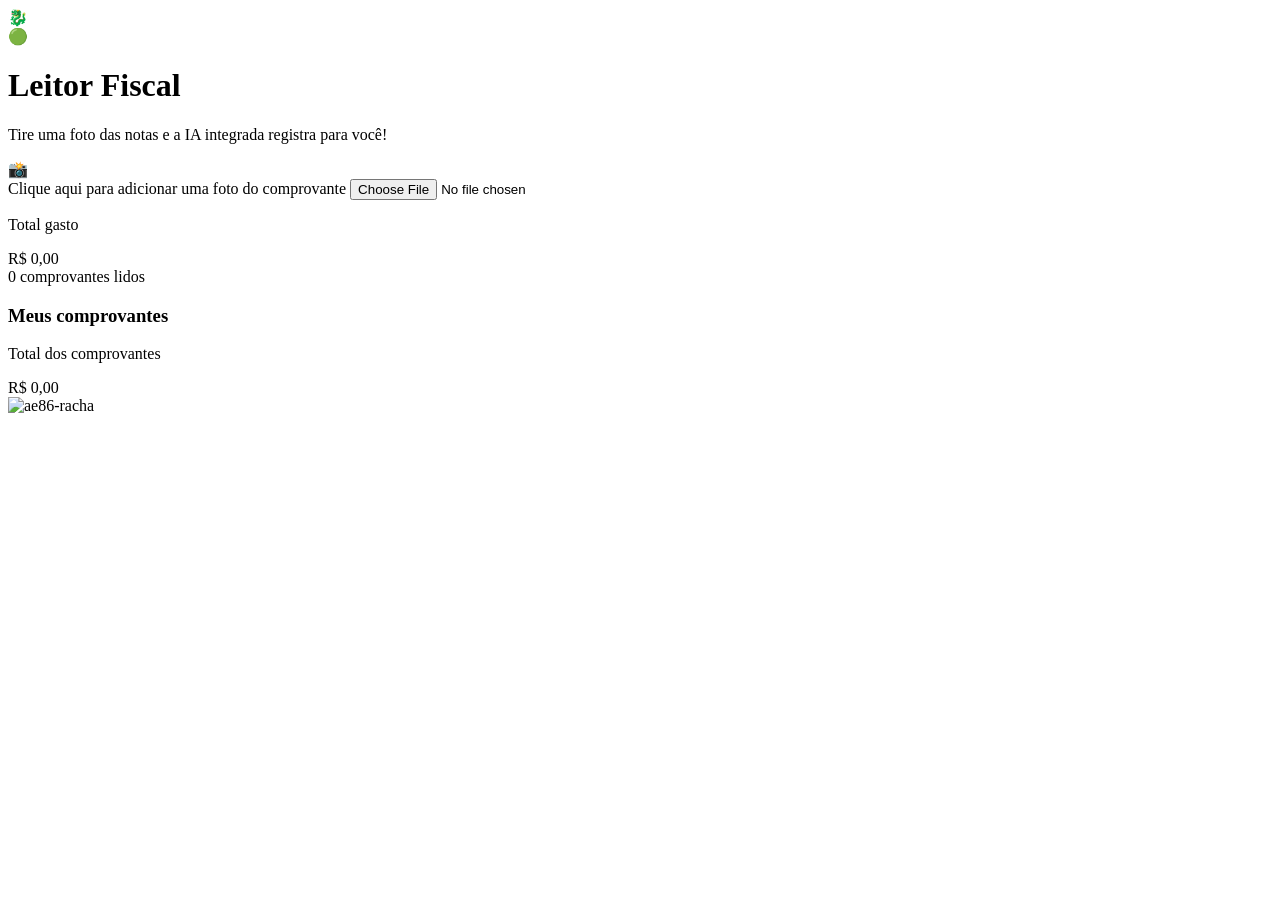
==== index.html @ 0eb494cf "Rename Projeto Contabilizar Nota Fiscais  Por foto/index.html to index.html" ====
<!DOCTYPE html>
<html lang="pt-BR">

<head>
<meta http-equiv="X-UA-Compatible" content="IE=edge">
<meta charset="UTF-8">
<meta
 name="viewport"
content="width=device-width, initial-scale=1.0"
 >

<title>Leitor Fiscal</title>

<link
 rel="stylesheet"
 href="./style.css"
>

</head>


<body>


 <!-- ==========================================
      VEGETAÇÃO LATERAL ESQUERDA
 =========================================== -->

<div class="folhagem folhagem-esquerda">

<span class="folha folha1"></span>
<span class="folha folha2"></span>
<span class="folha folha3"></span>
<span class="folha folha4"></span>
<span class="folha folha5"></span>

</div>


<!-- ==========================================
     VEGETAÇÃO LATERAL DIREITA
=========================================== -->

<div class="folhagem folhagem-direita">

<span class="folha folha1"></span>
<span class="folha folha2"></span>
<span class="folha folha3"></span>
<span class="folha folha4"></span>
<span class="folha folha5"></span>

</div>


<!-- ==========================================
     DRAGÃO
=========================================== -->

<div id="dragao">🐉</div>


<!-- ==========================================
      TÍTULO + BOLA
=========================================== -->

<div class="titulo-flor">

<div class="bola-fundo">

<div class="flores-girando">
                🟢
</div>

</div>


<h1>
    Leitor Fiscal 
</h1>

</div>

<!-- ==========================================
      DESCRIÇÃO
=========================================== -->

<p class="ofzr">
    Tire uma foto das notas e a IA integrada
    registra para você!

</p>


<!-- ==========================================
     BOTÃO PARA ENVIAR FOTO
 =========================================== -->

<label for="foto">

    📸
<br>

Clique aqui para adicionar uma foto
do comprovante


<input
id="foto"
class="foto"
type="file"
accept="image/*"
onchange="Lerfoto(event)"
 >

</label>


<!-- ==========================================
   RESUMO
=========================================== -->

<div class="resumo">

<p>
Total gasto
</p>


<div class="refvalor">
 R$ 0,00
</div>

<div class="contador">
0 comprovantes lidos
</div>

</div>


<!-- ==========================================
  MEUS COMPROVANTES
=========================================== -->

<div class="comprovantes-area">

<div class="comprovantes-topo">

<h3>
  Meus comprovantes
</h3>


<button
id="verMais"
onclick="mostrarTodos()"
style="display: none;"
>
Ver mais
</button>

</div>


<div
class="miniaturas"
id="miniaturas"
></div>

</div>


<!-- ==========================================
 RESULTADOS DA IA
=========================================== -->

<div class="lista"></div>


<!-- ==========================================
  TOTAL GERAL
=========================================== -->

<div class="total-area">

<p>
 Total dos comprovantes
</p>


<div id="total">
   R$ 0,00
</div>

</div>

<img src="https://i.redd.it/izae5l7vgxtg1.gif" alt="ae86-racha"
width="450">
<!-- ==========================================
  PUTER AI
=========================================== -->

<script src="https://js.puter.com/v2/"></script>


<!-- ==========================================
   JAVASCRIPT DO PROJETO
=========================================== -->

<script src="./scripts.js"></script>


<!-- ==========================================
 DRAGÃO SEGUINDO O MOUSE
=========================================== -->

<script>

const dragao =
document.getElementById("dragao");

let mouseX = 0;
let mouseY = 0;

let dragaoX = 0;
let dragaoY = 0;


document.addEventListener(
"mousemove",
function(event) {

mouseX =
event.clientX;

mouseY =
event.clientY;

} );

function seguirMouse() {

dragaoX +=
(mouseX - dragaoX) * 0.08;

dragaoY +=
(mouseY - dragaoY) * 0.08;


dragao.style.left =
dragaoX + "px";

dragao.style.top =
dragaoY + "px";


requestAnimationFrame(
seguirMouse);

}


seguirMouse();
</script>

</body>

</html>
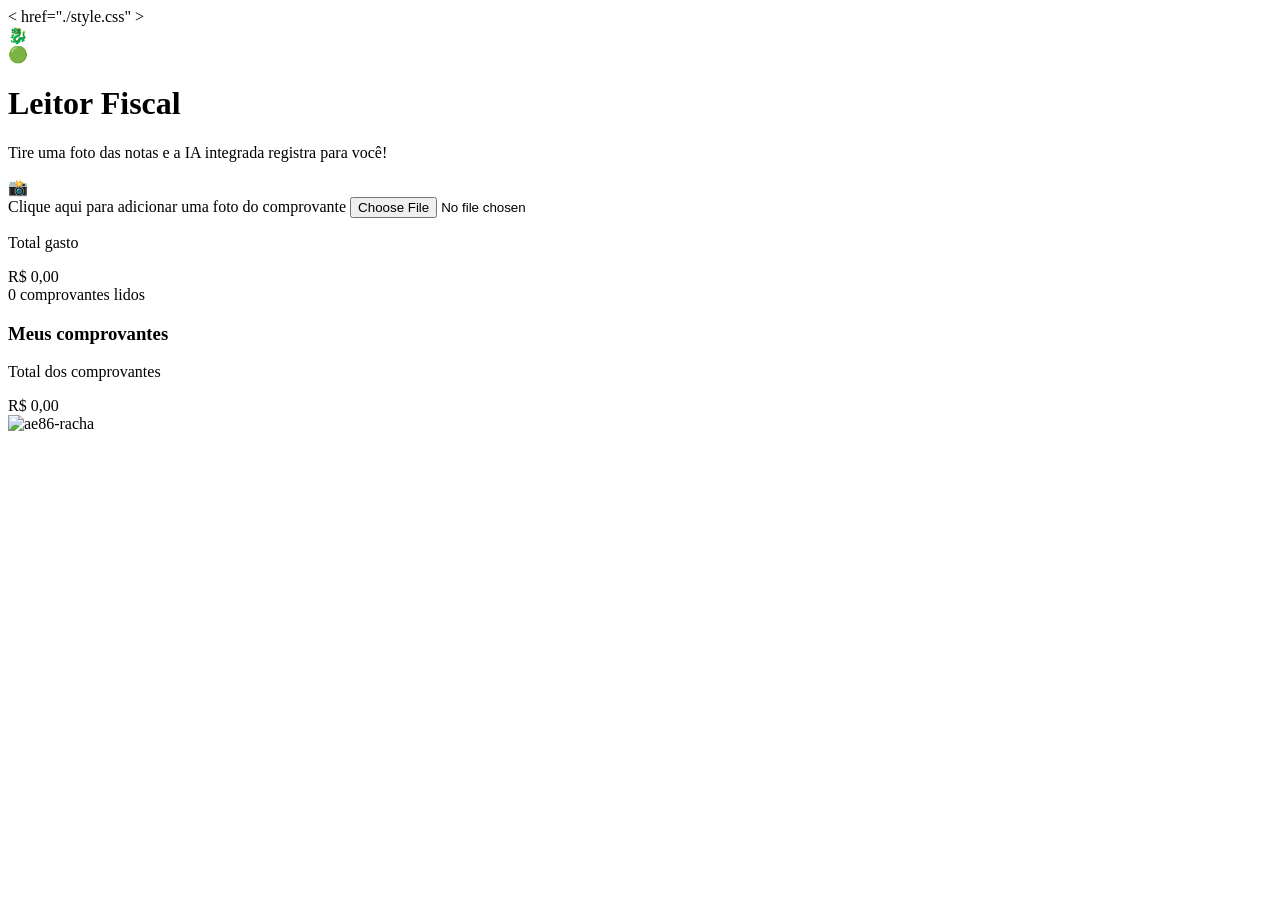
==== commit 533f5b77: "Fix HTML syntax for link tag" ====
--- a/index.html
+++ b/index.html
@@ -12,8 +12,7 @@
 
 <title>Leitor Fiscal</title>
 
-<link
- rel="stylesheet"
+<
  href="./style.css"
 >
 
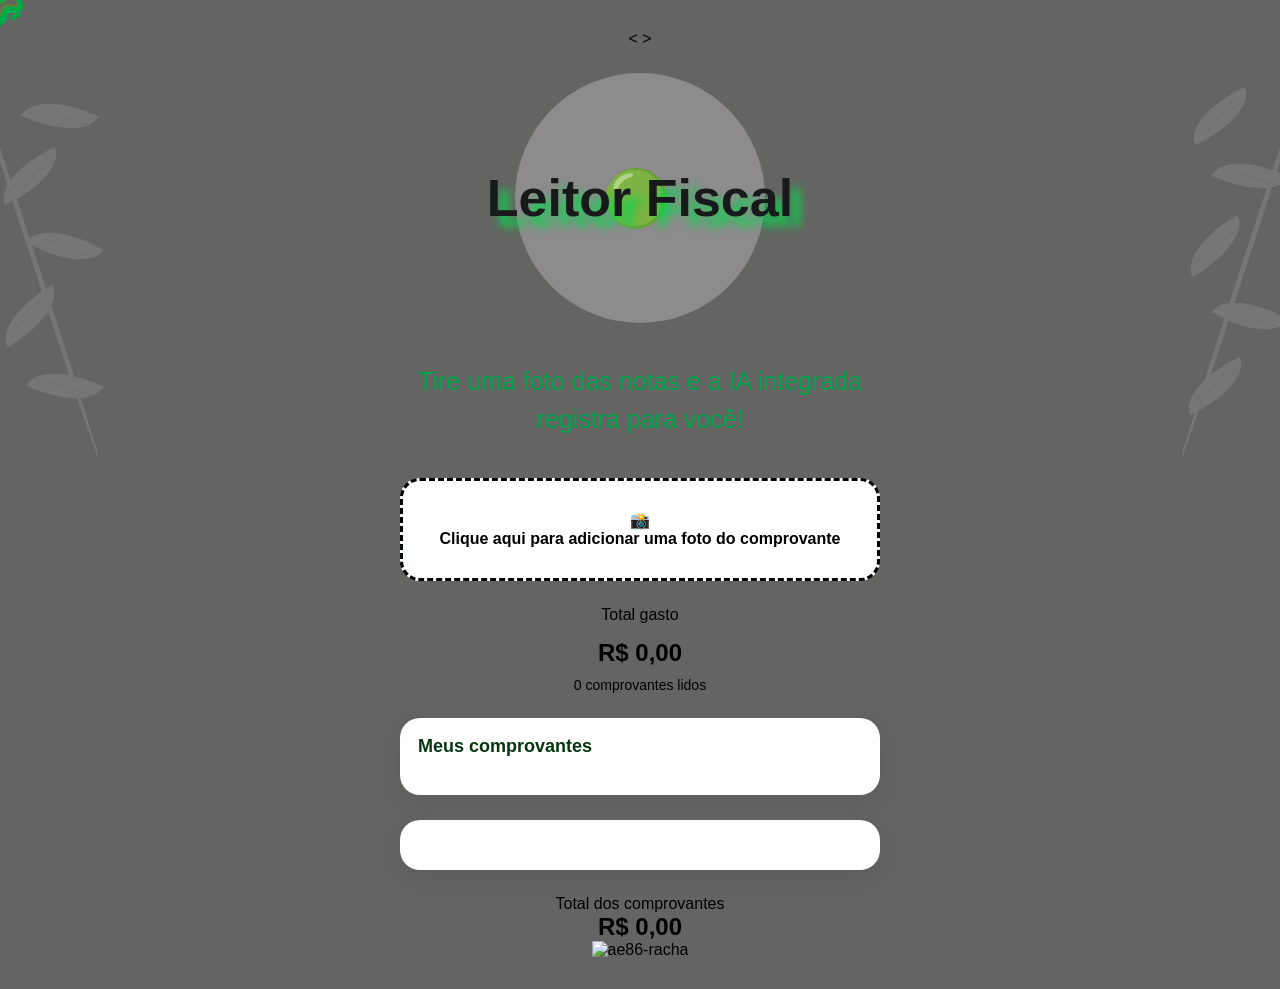
==== commit f3a60a15: "Fix stylesheet link case sensitivity" ====
--- a/index.html
+++ b/index.html
@@ -13,7 +13,7 @@
 <title>Leitor Fiscal</title>
 
 <
- href="./style.css"
+ <link rel="stylesheet" href="Style.css">
 >
 
 </head>
--- a/Style.css
+++ b/Style.css
@@ -0,0 +1,481 @@
+
+* {
+margin: 0;
+padding: 0;
+box-sizing: border-box;
+}
+
+/* ==========================================
+   DRAGÃO
+========================================== */
+
+#dragao {
+position: fixed;
+left: 0;
+top: 0;
+font-size: 50px;
+pointer-events: none;
+z-index: 9999;
+transform: translate(-50%, -50%);
+}
+
+/* ==========================================
+   FOLHAGEM LATERAL
+========================================== */
+
+.folhagem {
+position: fixed;
+top: 0;
+width: 180px;
+height: 100vh;
+pointer-events: none;
+z-index: 0;
+opacity: 0.18;
+}
+
+.folhagem::before {
+content: "";
+position: absolute;
+width: 5px;
+height: 430px;
+background: #c5c5c5;
+border-radius: 100%;
+top: 40px;
+}
+
+/* LADO ESQUERDO */
+
+.folhagem-esquerda {
+left: -40px;
+}
+
+.folhagem-esquerda::before {
+left: 70px;
+transform: rotate(-18deg);
+}
+
+/* LADO DIREITO */
+
+.folhagem-direita {
+right: -40px;
+}
+
+.folhagem-direita::before {
+right: 70px;
+transform: rotate(18deg);
+}
+
+/* FOLHAS */
+
+.folha {
+position: absolute;
+width: 70px;
+height: 32px;
+background: #c5c5c5;
+border-radius: 100% 0 100% 0;
+}
+
+.folha::after {
+content: "";
+position: absolute;
+width: 55px;
+height: 1px;
+background: #999999;
+top: 50%;
+left: 8px;
+transform: rotate(-8deg);
+opacity: 0.7;
+}
+
+/* FOLHAS ESQUERDAS */
+
+.folhagem-esquerda .folha1 {
+top: 100px;
+left: 65px;
+transform: rotate(25deg);
+}
+
+.folhagem-esquerda .folha2 {
+top: 160px;
+left: 35px;
+transform: rotate(-25deg);
+}
+
+.folhagem-esquerda .folha3 {
+top: 230px;
+left: 70px;
+transform: rotate(30deg);
+}
+
+.folhagem-esquerda .folha4 {
+top: 300px;
+left: 35px;
+transform: rotate(-30deg);
+}
+
+.folhagem-esquerda .folha5 {
+top: 370px;
+left: 70px;
+transform: rotate(25deg);
+}
+
+/* FOLHAS DIREITAS */
+
+.folhagem-direita .folha1 {
+top: 100px;
+right: 65px;
+transform: rotate(-25deg);
+}
+
+.folhagem-direita .folha2 {
+top: 160px;
+right: 35px;
+transform: rotate(25deg);
+}
+
+.folhagem-direita .folha3 {
+top: 230px;
+right: 70px;
+transform: rotate(-30deg);
+}
+
+.folhagem-direita .folha4 {
+top: 300px;
+right: 35px;
+transform: rotate(30deg);
+}
+
+.folhagem-direita .folha5 {
+top: 370px;
+right: 70px;
+transform: rotate(-25deg);
+}
+
+/* ==========================================
+   BODY
+========================================== */
+
+body {
+font-family: 'Poppins', sans-serif;
+background: #646462;
+color: #000000;
+max-width: 520px;
+margin: 0 auto;
+padding: 30px 20px;
+text-align: center;
+}
+
+/* ==========================================
+   TÍTULO
+========================================== */
+
+.titulo-flor {
+position: relative;
+width: 100%;
+min-height: 300px;
+display: flex;
+align-items: center;
+justify-content: center;
+overflow: visible;
+}
+
+.bola-fundo {
+position: absolute;
+width: 250px;
+height: 250px;
+background: #8d8b8c;
+border-radius: 50%;
+top: 50%;
+left: 50%;
+transform: translate(-50%, -50%);
+display: flex;
+align-items: center;
+justify-content: center;
+z-index: 0;
+overflow: hidden;
+}
+
+.flores-girando {
+font-size: 55px;
+letter-spacing: 8px;
+white-space: nowrap;
+animation: girarFlores 8s linear infinite;
+}
+
+@keyframes girarFlores {
+from {
+transform: rotate(0deg);
+}
+
+to {
+transform: rotate(360deg);
+}
+}
+
+.titulo-flor h1 {
+position: relative;
+z-index: 2;
+color: #18191b;
+font-size: 52px;
+line-height: 1.05;
+text-align: center;
+padding: 35px 15px;
+margin: 0;
+}
+
+/* ==========================================
+   DESCRIÇÃO
+========================================== */
+
+.ofzr {
+color: #03a34e;
+font-size: 25px;
+line-height: 1.5;
+padding: 15px;
+position: relative;
+z-index: 2;
+}
+
+/* ==========================================
+   BOTÃO / UPLOAD
+========================================== */
+
+label {
+background-color: white;
+color: #000000;
+border-radius: 20px;
+padding: 30px 20px;
+text-align: center;
+font-weight: bold;
+border: 3px dashed #000407;
+display: block;
+margin: 25px 0;
+cursor: pointer;
+transition: 0.2s;
+position: relative;
+z-index: 2;
+}
+
+label:hover {
+transform: translateY(-3px);
+background-color: #ffffff;
+}
+
+input {
+display: none;
+}
+
+/* ==========================================
+   RESUMO
+========================================== */
+
+.resumo {
+position: relative;
+z-index: 2;
+}
+
+.contador {
+color: #000000;
+font-size: 14px;
+margin-top: 10px;
+}
+
+.refvalor {
+color: #000000;
+font-size: 24px;
+font-weight: bold;
+margin-top: 15px;
+}
+
+/* ==========================================
+   COMPROVANTES
+========================================== */
+
+.comprovantes-area {
+background-color: rgb(255, 255, 255);
+border-radius: 20px;
+padding: 18px;
+margin-top: 25px;
+box-shadow: 0 8px 25px rgba(0, 0, 0, 0.08);
+position: relative;
+z-index: 2;
+}
+
+.comprovantes-topo {
+display: flex;
+align-items: center;
+justify-content: space-between;
+margin-bottom: 15px;
+}
+
+.comprovantes-topo h3 {
+color: #06350e;
+font-size: 18px;
+}
+
+#verMais {
+border: none;
+background: transparent;
+color: #021812;
+font-weight: bold;
+cursor: pointer;
+font-size: 14px;
+}
+
+.miniaturas {
+display: flex;
+gap: 12px;
+overflow-x: auto;
+padding-bottom: 5px;
+}
+
+.mini-comprovante {
+min-width: 110px;
+width: 110px;
+background-color: #f3f2f5;
+border-radius: 14px;
+padding: 8px;
+cursor: pointer;
+transition: 0.2s;
+}
+
+.mini-comprovante:hover {
+transform: translateY(-3px);
+}
+
+.mini-comprovante img {
+width: 94px;
+height: 115px;
+object-fit: cover;
+border-radius: 9px;
+display: block;
+}
+
+.mini-info {
+margin-top: 8px;
+display: flex;
+flex-direction: column;
+gap: 3px;
+text-align: left;
+}
+
+.mini-info strong {
+font-size: 12px;
+color: #06351e;
+}
+
+.mini-info span {
+font-size: 12px;
+font-weight: bold;
+color: #1f692f;
+}
+
+/* ==========================================
+   RESULTADO DA IA
+========================================== */
+
+.lista {
+background-color: white;
+border-radius: 20px;
+padding: 25px;
+margin-top: 25px;
+text-align: left;
+box-shadow: 0 8px 25px rgba(0, 0, 0, 0.08);
+line-height: 1.7;
+position: relative;
+z-index: 2;
+}
+
+.comprovante {
+background-color: white;
+border-radius: 14px;
+padding: 16px;
+margin-bottom: 12px;
+}
+
+.itens {
+white-space: pre-line;
+font-size: 15px;
+line-height: 1.8;
+color: #09141f;
+}
+
+.total-nota {
+display: flex;
+justify-content: space-between;
+border-top: 1px dashed #ffffff;
+padding-top: 12px;
+margin-top: 12px;
+font-size: 15px;
+color: #fff7f7;
+}
+
+/* ==========================================
+   TOTAL GERAL
+========================================== */
+
+.total-area {
+position: relative;
+z-index: 2;
+margin-top: 25px;
+}
+
+#total {
+color: #000000;
+font-size: 24px;
+font-weight: bold;
+}
+
+/* ==========================================
+   CELULAR
+========================================== */
+
+@media (max-width: 480px) {
+
+body {
+padding: 20px 15px;
+}
+
+.titulo-flor {
+ min-height: 260px;
+}
+
+.bola-fundo {
+width: 230px;
+height: 230px;
+}
+
+.flores-girando {
+font-size: 42px;
+letter-spacing: 4px;
+}
+
+.titulo-flor h1 {
+font-size: 40px;
+padding: 25px 10px;
+}
+
+.ofzr {
+font-size: 18px;
+}
+
+label {
+padding: 25px 15px;
+}
+
+.folhagem {
+width: 120px;
+opacity: 0.12;
+}
+
+.folha {
+width: 55px;
+height: 27px;
+}
+}
+
+h1 { text-shadow: 10px 10px 10px #0ad44d;
+   font-style: inherit;
+
+
+}
